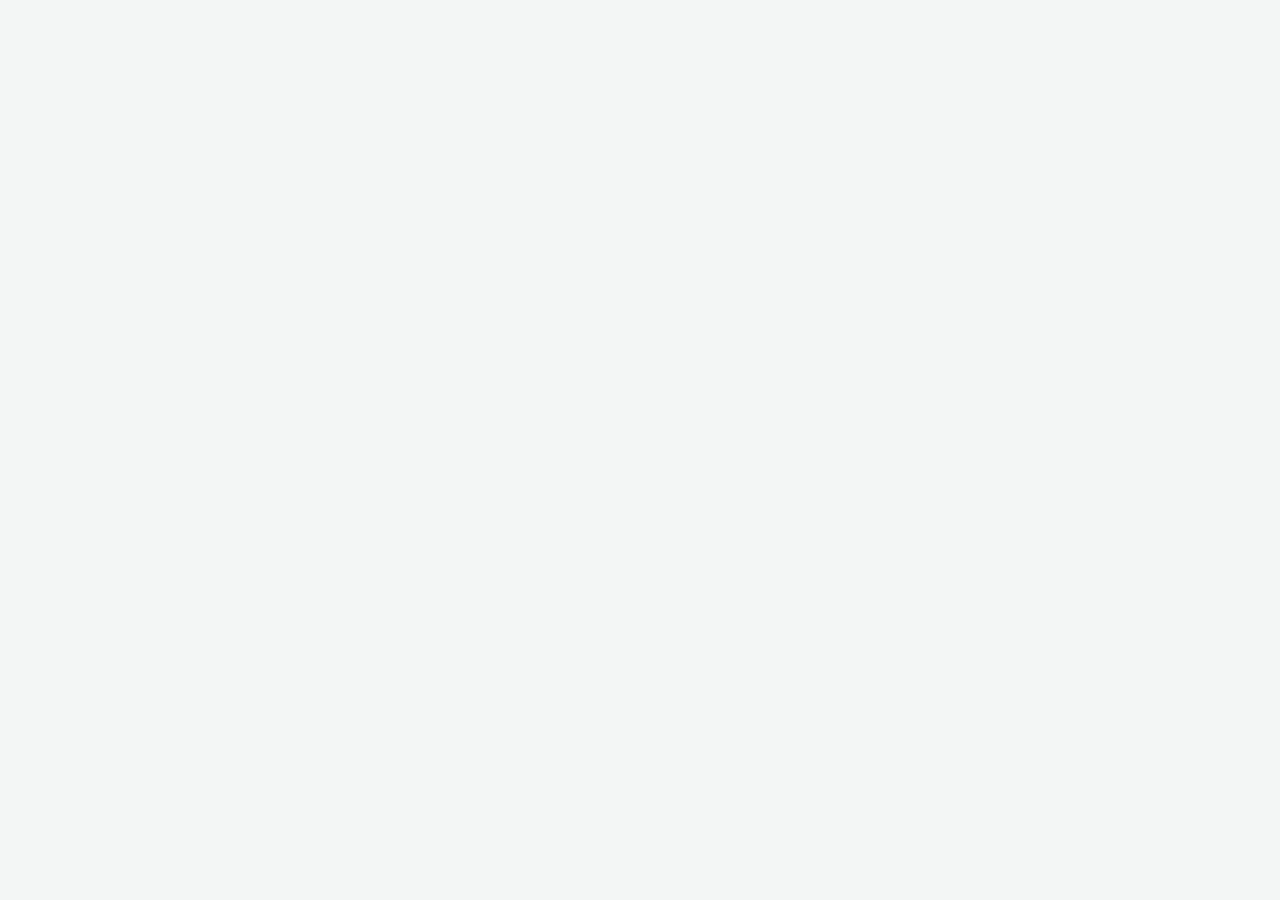
==== index.html @ c602a334 "Add files via upload" ====
<!doctype html>
<html lang="id">
  <head>
    <meta charset="utf-8">
    <meta name="viewport" content="width=device-width, initial-scale=1, viewport-fit=cover">
    <meta name="theme-color" content="#064d3d">
    <meta name="description" content="SILONTAR Kabupaten Rote Ndao">
    <meta http-equiv="Content-Security-Policy" content="default-src 'none'; script-src 'self' 'unsafe-inline'; style-src 'unsafe-inline'; img-src 'self' data:; frame-src https://script.google.com https://script.googleusercontent.com; base-uri 'none'; form-action 'none'">
    <title>SILONTAR | Kabupaten Rote Ndao</title>
    <link rel="icon" type="image/png" href="assets/logo-pemkab-rote-ndao.png">
    <script src="config.js"></script>
    <style>
      :root {
        color-scheme: light;
        font-family: Inter, Poppins, "Segoe UI", Arial, sans-serif;
        --green-900: #064d3d;
        --green-700: #087a55;
        --green-100: #ddf6ec;
        --ink-900: #17221e;
        --ink-600: #5b6b65;
      }

      * { box-sizing: border-box; }

      html,
      body {
        width: 100%;
        height: 100%;
        margin: 0;
        overflow: hidden;
        background: #f3f6f5;
      }

      .app-frame {
        position: fixed;
        inset: 0;
        z-index: 2;
        display: block;
        width: 100%;
        height: 100vh;
        height: 100dvh;
        border: 0;
        background: #f3f6f5;
      }

      .loader,
      .error-panel {
        position: fixed;
        inset: 0;
        z-index: 3;
        display: grid;
        place-items: center;
        padding: 24px;
        background:
          radial-gradient(circle at 20% 10%, rgba(25, 169, 116, .17), transparent 36%),
          linear-gradient(145deg, #f5faf8, #edf5f2);
        transition: opacity .25s ease, visibility .25s ease;
      }

      .loader.is-hidden {
        visibility: hidden;
        opacity: 0;
        pointer-events: none;
      }

      .loader-card,
      .error-card {
        width: min(430px, 100%);
        padding: 34px;
        border: 1px solid rgba(6, 77, 61, .1);
        border-radius: 24px;
        background: rgba(255, 255, 255, .94);
        box-shadow: 0 24px 70px rgba(17, 62, 48, .14);
        text-align: center;
      }

      .loader-card img,
      .error-card img {
        width: 74px;
        height: 82px;
        margin: 0 auto 18px;
        object-fit: contain;
      }

      h1 {
        margin: 0;
        color: var(--green-900);
        font-size: 26px;
        letter-spacing: .06em;
      }

      p {
        margin: 10px 0 0;
        color: var(--ink-600);
        font-size: 14px;
        line-height: 1.65;
      }

      .spinner {
        width: 38px;
        height: 38px;
        margin: 24px auto 0;
        border: 4px solid var(--green-100);
        border-top-color: var(--green-700);
        border-radius: 50%;
        animation: spin .8s linear infinite;
      }

      .error-panel { display: none; z-index: 4; }
      .error-panel.is-visible { display: grid; }

      .button {
        display: inline-flex;
        min-height: 44px;
        align-items: center;
        justify-content: center;
        margin-top: 22px;
        padding: 11px 18px;
        color: #fff;
        border-radius: 11px;
        background: var(--green-700);
        font-size: 14px;
        font-weight: 700;
        text-decoration: none;
      }

      @keyframes spin { to { transform: rotate(360deg); } }

      @media (prefers-reduced-motion: reduce) {
        .spinner { animation-duration: 1.8s; }
        .loader { transition: none; }
      }
    </style>
  </head>
  <body>
    <div class="loader" id="loader" role="status" aria-live="polite">
      <div class="loader-card">
        <img src="assets/logo-pemkab-rote-ndao.png" alt="Logo Pemerintah Kabupaten Rote Ndao">
        <h1>SILONTAR</h1>
        <p id="loader-caption">Memuat layanan persampahan Kabupaten Rote Ndao…</p>
        <div class="spinner" aria-hidden="true"></div>
      </div>
    </div>

    <div class="error-panel" id="error-panel" role="alert">
      <div class="error-card">
        <img src="assets/logo-pemkab-rote-ndao.png" alt="Logo Pemerintah Kabupaten Rote Ndao">
        <h1>SILONTAR</h1>
        <p id="error-message">Alamat Web App belum dikonfigurasi atau aplikasi gagal dimuat.</p>
        <a class="button" id="open-app" href="#" target="_blank" rel="noopener noreferrer">Buka aplikasi di tab baru</a>
      </div>
    </div>

    <iframe
      class="app-frame"
      id="silontar-frame"
      title="Aplikasi SILONTAR"
      loading="eager"
      allow="clipboard-read; clipboard-write; geolocation"
      allowfullscreen
      referrerpolicy="strict-origin-when-cross-origin"></iframe>

    <script>
      (function () {
        'use strict';

        var config = window.SILONTAR_HOST_CONFIG || {};
        var webAppUrl = String(config.webAppUrl || '').trim();
        var frame = document.getElementById('silontar-frame');
        var loader = document.getElementById('loader');
        var errorPanel = document.getElementById('error-panel');
        var errorMessage = document.getElementById('error-message');
        var openApp = document.getElementById('open-app');
        var loadFinished = false;

        function isValidWebAppUrl(value) {
          try {
            var url = new URL(value);
            return url.protocol === 'https:' &&
              url.hostname === 'script.google.com' &&
              /\/macros\/s\/[^/]+\/exec$/.test(url.pathname);
          } catch (error) {
            return false;
          }
        }

        function showError(message) {
          errorMessage.textContent = message;
          errorPanel.classList.add('is-visible');
          loader.classList.add('is-hidden');
        }

        if (!isValidWebAppUrl(webAppUrl)) {
          openApp.hidden = true;
          showError('URL deployment Apps Script tidak valid. Perbarui webAppUrl pada file site/config.js menggunakan alamat yang berakhiran /exec.');
          return;
        }

        openApp.href = webAppUrl;
        frame.addEventListener('load', function () {
          loadFinished = true;
          window.setTimeout(function () {
            loader.classList.add('is-hidden');
          }, 350);
        });

        frame.src = webAppUrl;

        window.setTimeout(function () {
          if (!loadFinished) {
            showError('Aplikasi membutuhkan waktu terlalu lama untuk dimuat. Periksa deployment Apps Script atau buka aplikasi di tab baru.');
          }
        }, 20000);
      }());
    </script>
  </body>
</html>
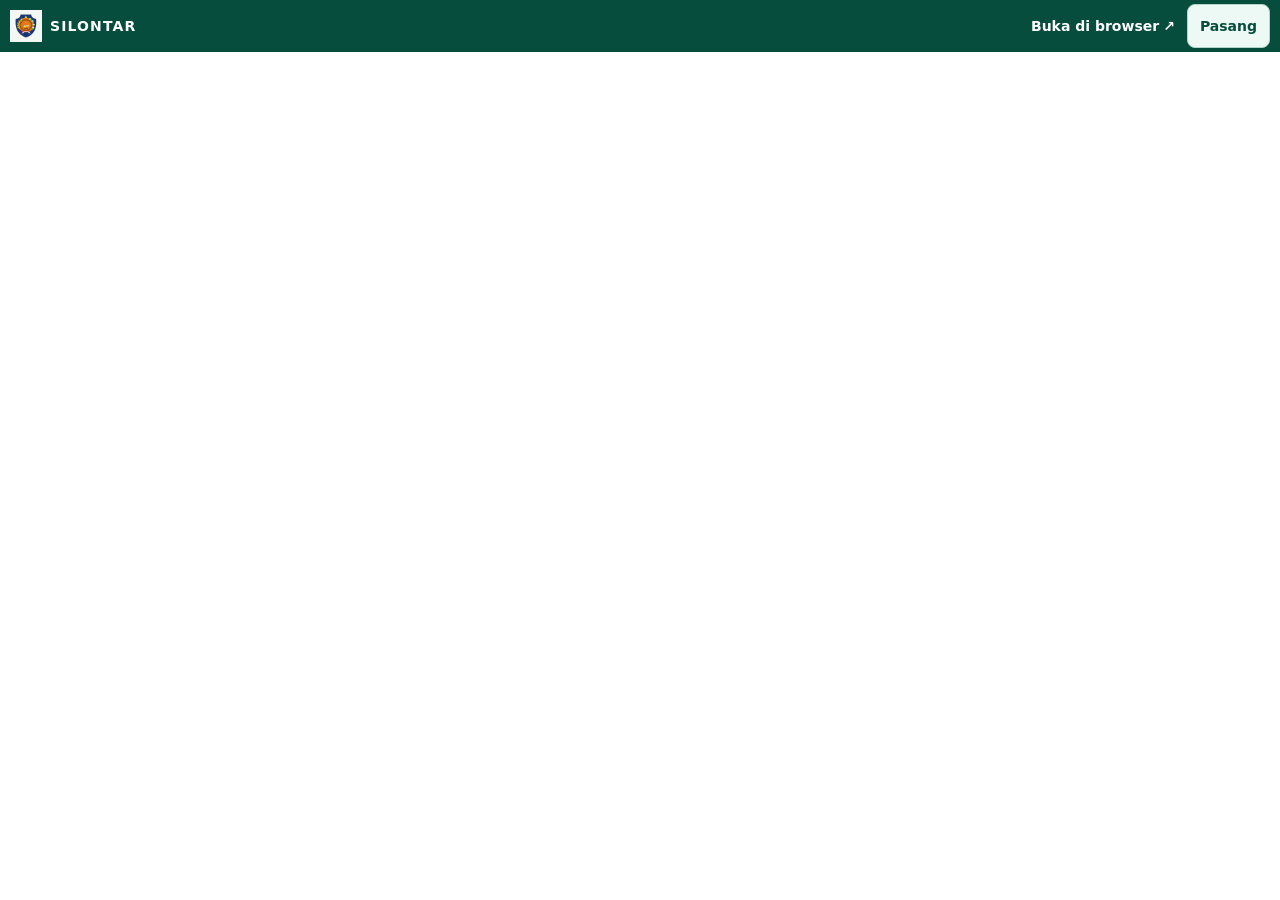
==== commit 0a79d9fc: "Add files via upload" ====
--- a/index.html
+++ b/index.html
@@ -1,217 +1,45 @@
 <!doctype html>
 <html lang="id">
-  <head>
-    <meta charset="utf-8">
-    <meta name="viewport" content="width=device-width, initial-scale=1, viewport-fit=cover">
-    <meta name="theme-color" content="#064d3d">
-    <meta name="description" content="SILONTAR Kabupaten Rote Ndao">
-    <meta http-equiv="Content-Security-Policy" content="default-src 'none'; script-src 'self' 'unsafe-inline'; style-src 'unsafe-inline'; img-src 'self' data:; frame-src https://script.google.com https://script.googleusercontent.com; base-uri 'none'; form-action 'none'">
-    <title>SILONTAR | Kabupaten Rote Ndao</title>
-    <link rel="icon" type="image/png" href="assets/logo-pemkab-rote-ndao.png">
-    <script src="config.js"></script>
-    <style>
-      :root {
-        color-scheme: light;
-        font-family: Inter, Poppins, "Segoe UI", Arial, sans-serif;
-        --green-900: #064d3d;
-        --green-700: #087a55;
-        --green-100: #ddf6ec;
-        --ink-900: #17221e;
-        --ink-600: #5b6b65;
-      }
+<head>
+  <meta charset="utf-8">
+  <meta name="viewport" content="width=device-width, initial-scale=1, viewport-fit=cover">
+  <meta name="theme-color" content="#064d3d">
+  <meta name="robots" content="noindex, follow">
+  <meta http-equiv="Content-Security-Policy" content="default-src 'none'; script-src 'self'; style-src 'self'; img-src 'self'; manifest-src 'self'; worker-src 'self'; frame-src https://script.google.com https://script.googleusercontent.com; base-uri 'none'; form-action 'none'">
+  <title>SILONTAR Mobile</title>
+  <link rel="manifest" href="./manifest.webmanifest">
+  <link rel="icon" href="./icon-192.png" type="image/png">
+  <link rel="apple-touch-icon" href="./apple-touch-icon.png">
+  <link rel="stylesheet" href="./mobile.css">
+  <script defer src="../config.js"></script>
+  <script defer src="./mobile.js"></script>
+</head>
+<body class="mobile-shell">
+  <header class="app-bar">
+    <div class="brand"><img src="./icon-192.png" alt="" width="32" height="32"><strong>SILONTAR</strong></div>
+    <nav aria-label="Aksi aplikasi">
+      <a id="direct-link" target="_blank" rel="noopener noreferrer" hidden>Buka di browser <span aria-hidden="true">↗</span></a>
+      <button type="button" id="install-button" hidden>Pasang</button>
+    </nav>
+  </header>
+  <p class="connection" id="connection" role="status" hidden>Sedang offline. Data belum tentu terkirim. Sambungkan internet sebelum mengirim.</p>
 
-      * { box-sizing: border-box; }
+  <main>
+    <section class="panel" id="status-panel" aria-labelledby="status-heading">
+      <img src="./icon-192.png" width="64" height="64" alt="">
+      <h1 id="status-heading">SILONTAR Mobile</h1>
+      <p id="status-message" role="status">Memuat layanan persampahan Kabupaten Rote Ndao…</p>
+      <button type="button" id="retry-button" hidden>Coba lagi</button>
+      <noscript><p>Aktifkan JavaScript atau <a href="../">buka portal utama SILONTAR</a>.</p></noscript>
+    </section>
+    <iframe id="app-frame" title="Portal layanan persampahan SILONTAR" allow="clipboard-read; clipboard-write; geolocation" allowfullscreen referrerpolicy="strict-origin-when-cross-origin" hidden></iframe>
+  </main>
 
-      html,
-      body {
-        width: 100%;
-        height: 100%;
-        margin: 0;
-        overflow: hidden;
-        background: #f3f6f5;
-      }
-
-      .app-frame {
-        position: fixed;
-        inset: 0;
-        z-index: 2;
-        display: block;
-        width: 100%;
-        height: 100vh;
-        height: 100dvh;
-        border: 0;
-        background: #f3f6f5;
-      }
-
-      .loader,
-      .error-panel {
-        position: fixed;
-        inset: 0;
-        z-index: 3;
-        display: grid;
-        place-items: center;
-        padding: 24px;
-        background:
-          radial-gradient(circle at 20% 10%, rgba(25, 169, 116, .17), transparent 36%),
-          linear-gradient(145deg, #f5faf8, #edf5f2);
-        transition: opacity .25s ease, visibility .25s ease;
-      }
-
-      .loader.is-hidden {
-        visibility: hidden;
-        opacity: 0;
-        pointer-events: none;
-      }
-
-      .loader-card,
-      .error-card {
-        width: min(430px, 100%);
-        padding: 34px;
-        border: 1px solid rgba(6, 77, 61, .1);
-        border-radius: 24px;
-        background: rgba(255, 255, 255, .94);
-        box-shadow: 0 24px 70px rgba(17, 62, 48, .14);
-        text-align: center;
-      }
-
-      .loader-card img,
-      .error-card img {
-        width: 74px;
-        height: 82px;
-        margin: 0 auto 18px;
-        object-fit: contain;
-      }
-
-      h1 {
-        margin: 0;
-        color: var(--green-900);
-        font-size: 26px;
-        letter-spacing: .06em;
-      }
-
-      p {
-        margin: 10px 0 0;
-        color: var(--ink-600);
-        font-size: 14px;
-        line-height: 1.65;
-      }
-
-      .spinner {
-        width: 38px;
-        height: 38px;
-        margin: 24px auto 0;
-        border: 4px solid var(--green-100);
-        border-top-color: var(--green-700);
-        border-radius: 50%;
-        animation: spin .8s linear infinite;
-      }
-
-      .error-panel { display: none; z-index: 4; }
-      .error-panel.is-visible { display: grid; }
-
-      .button {
-        display: inline-flex;
-        min-height: 44px;
-        align-items: center;
-        justify-content: center;
-        margin-top: 22px;
-        padding: 11px 18px;
-        color: #fff;
-        border-radius: 11px;
-        background: var(--green-700);
-        font-size: 14px;
-        font-weight: 700;
-        text-decoration: none;
-      }
-
-      @keyframes spin { to { transform: rotate(360deg); } }
-
-      @media (prefers-reduced-motion: reduce) {
-        .spinner { animation-duration: 1.8s; }
-        .loader { transition: none; }
-      }
-    </style>
-  </head>
-  <body>
-    <div class="loader" id="loader" role="status" aria-live="polite">
-      <div class="loader-card">
-        <img src="assets/logo-pemkab-rote-ndao.png" alt="Logo Pemerintah Kabupaten Rote Ndao">
-        <h1>SILONTAR</h1>
-        <p id="loader-caption">Memuat layanan persampahan Kabupaten Rote Ndao…</p>
-        <div class="spinner" aria-hidden="true"></div>
-      </div>
-    </div>
-
-    <div class="error-panel" id="error-panel" role="alert">
-      <div class="error-card">
-        <img src="assets/logo-pemkab-rote-ndao.png" alt="Logo Pemerintah Kabupaten Rote Ndao">
-        <h1>SILONTAR</h1>
-        <p id="error-message">Alamat Web App belum dikonfigurasi atau aplikasi gagal dimuat.</p>
-        <a class="button" id="open-app" href="#" target="_blank" rel="noopener noreferrer">Buka aplikasi di tab baru</a>
-      </div>
-    </div>
-
-    <iframe
-      class="app-frame"
-      id="silontar-frame"
-      title="Aplikasi SILONTAR"
-      loading="eager"
-      allow="clipboard-read; clipboard-write; geolocation"
-      allowfullscreen
-      referrerpolicy="strict-origin-when-cross-origin"></iframe>
-
-    <script>
-      (function () {
-        'use strict';
-
-        var config = window.SILONTAR_HOST_CONFIG || {};
-        var webAppUrl = String(config.webAppUrl || '').trim();
-        var frame = document.getElementById('silontar-frame');
-        var loader = document.getElementById('loader');
-        var errorPanel = document.getElementById('error-panel');
-        var errorMessage = document.getElementById('error-message');
-        var openApp = document.getElementById('open-app');
-        var loadFinished = false;
-
-        function isValidWebAppUrl(value) {
-          try {
-            var url = new URL(value);
-            return url.protocol === 'https:' &&
-              url.hostname === 'script.google.com' &&
-              /\/macros\/s\/[^/]+\/exec$/.test(url.pathname);
-          } catch (error) {
-            return false;
-          }
-        }
-
-        function showError(message) {
-          errorMessage.textContent = message;
-          errorPanel.classList.add('is-visible');
-          loader.classList.add('is-hidden');
-        }
-
-        if (!isValidWebAppUrl(webAppUrl)) {
-          openApp.hidden = true;
-          showError('URL deployment Apps Script tidak valid. Perbarui webAppUrl pada file site/config.js menggunakan alamat yang berakhiran /exec.');
-          return;
-        }
-
-        openApp.href = webAppUrl;
-        frame.addEventListener('load', function () {
-          loadFinished = true;
-          window.setTimeout(function () {
-            loader.classList.add('is-hidden');
-          }, 350);
-        });
-
-        frame.src = webAppUrl;
-
-        window.setTimeout(function () {
-          if (!loadFinished) {
-            showError('Aplikasi membutuhkan waktu terlalu lama untuk dimuat. Periksa deployment Apps Script atau buka aplikasi di tab baru.');
-          }
-        }, 20000);
-      }());
-    </script>
-  </body>
+  <dialog id="install-help" aria-labelledby="install-heading">
+    <h2 id="install-heading">Pasang SILONTAR di HP</h2>
+    <p>Di Chrome Android, buka menu <strong>⋮</strong> → <strong>Instal aplikasi</strong> atau <strong>Tambahkan ke layar utama</strong>.</p>
+    <p>Di Safari iPhone, pilih <strong>Bagikan</strong> → <strong>Tambahkan ke Layar Utama</strong>. Aktifkan <strong>Buka sebagai App Web</strong> jika opsi itu tersedia.</p>
+    <button type="button" id="close-install-help">Tutup</button>
+  </dialog>
+</body>
 </html>
--- a/mobile.css
+++ b/mobile.css
@@ -0,0 +1,42 @@
+:root {
+  color-scheme: light;
+  font-family: system-ui, "Segoe UI", sans-serif;
+  color: #17221e;
+  background: #f3f8f5;
+  --forest: #064d3d;
+}
+* { box-sizing: border-box; }
+[hidden] { display: none !important; }
+body { margin: 0; min-height: 100vh; min-height: 100dvh; }
+.mobile-shell { display: flex; flex-direction: column; height: 100vh; height: 100dvh; }
+.app-bar {
+  display: flex; flex-wrap: wrap; align-items: center; justify-content: space-between; gap: 4px 12px;
+  padding: calc(4px + env(safe-area-inset-top)) max(10px, env(safe-area-inset-right)) 4px max(10px, env(safe-area-inset-left));
+  background: var(--forest); color: white;
+}
+.brand, nav { display: flex; flex-wrap: wrap; align-items: center; gap: 8px; }
+.brand strong { letter-spacing: .08em; font-size: .875rem; }
+nav { gap: 4px 8px; }
+button, .app-bar a {
+  display: inline-flex; align-items: center; gap: 4px; min-height: 44px;
+  font: inherit; font-size: .875rem; font-weight: 650; text-decoration: none; border-radius: 8px;
+}
+button { padding: 0 12px; border: 1px solid #afd7c7; color: var(--forest); background: #edf9f4; cursor: pointer; }
+.app-bar a { color: #fff; padding: 0 4px; }
+.app-bar :focus-visible { outline: 2px solid #ffd672; outline-offset: 2px; }
+.connection { margin: 0; padding: 8px 14px; background: #fff1cd; color: #4f3505; font-size: .875rem; }
+.mobile-shell main { display: grid; grid-template-rows: minmax(0, 1fr); flex: 1; min-height: 0; overflow: auto; padding-bottom: env(safe-area-inset-bottom); }
+#app-frame { width: 100%; height: 100%; min-height: 0; border: 0; background: white; }
+.panel {
+  align-self: center; justify-self: center; width: min(calc(100% - 32px), 28rem); margin: 24px 0;
+  padding: clamp(18px, 6vw, 32px); border: 1px solid #d9e9e1; border-radius: 18px; background: white;
+  text-align: center; box-shadow: 0 10px 32px #064d3d14;
+}
+h1, h2 { color: var(--forest); }
+h1 { font-size: 1.45rem; }
+h2 { margin-top: 0; font-size: 1.2rem; }
+p { line-height: 1.5; }
+dialog { width: min(calc(100% - 32px), 26rem); border: 1px solid #d9e9e1; border-radius: 16px; padding: 24px; }
+dialog::backdrop { background: #122a23a0; }
+.offline-page { display: grid; place-items: center; min-height: 100dvh; }
+.offline-page a { color: var(--forest); font-weight: 700; }
